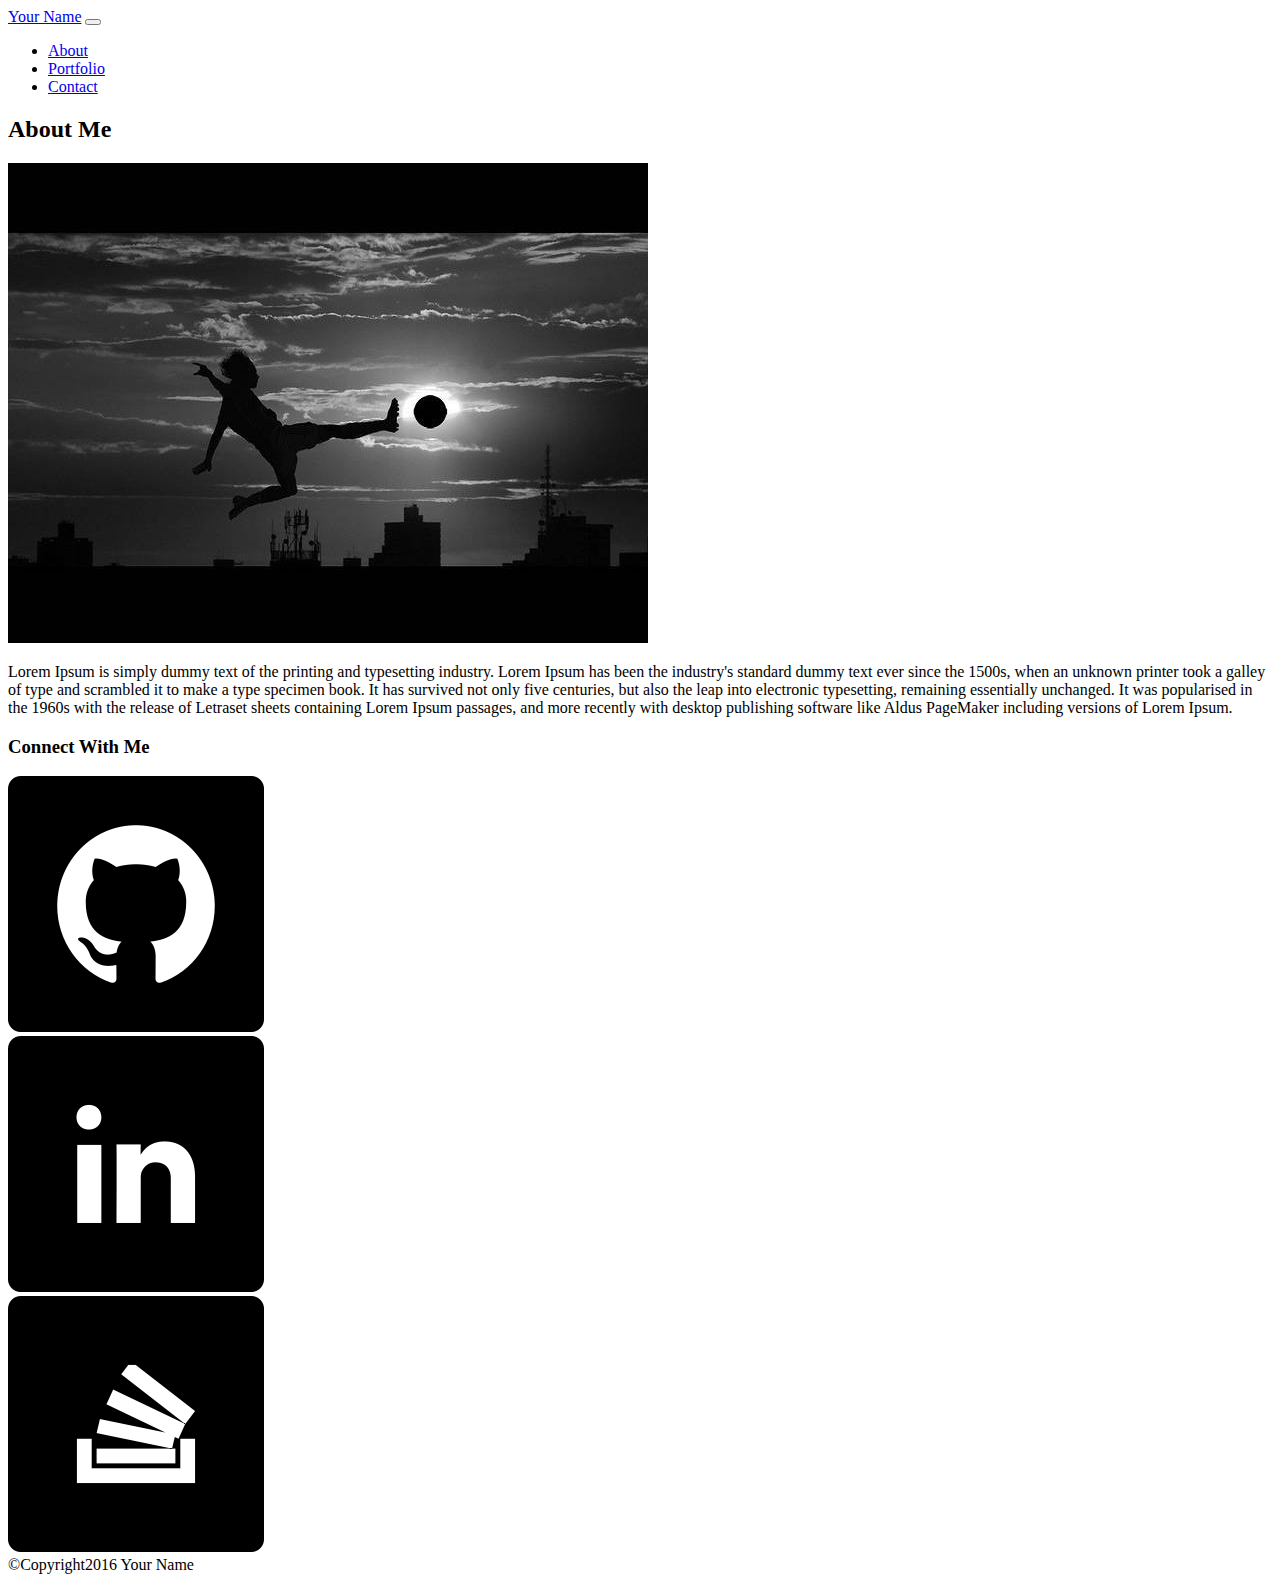
==== index.html @ 69d863bc "Initial files and initial html content for About page" ====
<!DOCTYPE html>
<html lang="en-us">
<head>
	<meta charset="UTF-8">
	<title>Bootstrap Portfolio</title>

	<!-- Bootstrap -->
	<link rel="stylesheet" href="https://stackpath.bootstrapcdn.com/bootstrap/4.1.1/css/bootstrap.min.css" integrity="sha384-WskhaSGFgHYWDcbwN70/dfYBj47jz9qbsMId/iRN3ewGhXQFZCSftd1LZCfmhktB" crossorigin="anonymous">

	<link rel="stylesheet" type="text/css" href="./assets/style.css">
</head>
<body>

	<!-- HEADER -->
	<div class="container">
		<!-- Navbar -->
		<nav class="navbar navbar-expand-lg navbar-light bg-light">
			<a class="navbar-brand" href="#">Your Name</a>
			<button class="navbar-toggler" type="button" data-toggle="collapse" data-target="#navbarNav" aria-controls="navbarNav" aria-expanded="false" aria-label="Toggle navigation">
  			<span class="navbar-toggler-icon"></span>
			</button>
			<div class="collapse navbar-collapse justify-content-end" id="navbarNav">
  			<ul class="navbar-nav">
		      <li class="nav-item">
		        <a class="nav-link" href="./index.html">About</a>
		      </li>
		      <li class="nav-item">
		        <a class="nav-link" href="./portfolio.html">Portfolio</a>
		      </li>
		      <li class="nav-item">
		        <a class="nav-link" href="./contact.html">Contact</a>
		      </li>
  			</ul>
			</div>
		</nav>

	</div>

	<!-- MAIN CONTENT -->
	<div class="container main-content">
		<div class="row">

			<!-- Main Information Section -->
			<div class="col-md-8 main-information">
				<div id="about-me">
					<h2>About Me</h2>

					<img alt="placeholder" src="./assets/images/image-placeholder.jpg">
					<p>Lorem Ipsum is simply dummy text of the printing and typesetting industry. Lorem Ipsum has been the industry's standard dummy text ever since the 1500s, when an unknown printer took a galley of type and scrambled it to make a type specimen book. It has survived not only five centuries, but also the leap into electronic typesetting, remaining essentially unchanged. It was popularised in the 1960s with the release of Letraset sheets containing Lorem Ipsum passages, and more recently with desktop publishing software like Aldus PageMaker including versions of Lorem Ipsum.</p>
				</div>
			</div>

			<!-- Connect With Me Section -->
			<div class="col-md-4 connect-with-me">
				<div id="connect-links">

					<h3>Connect With Me</h3>

					<div class="row">
						<div class="col-md-4">
							<img alt="github" src="./assets/images/github-logo.png">
						</div>
						<div class="col-md-4">
							<img alt="linkedin" src="./assets/images/linkedin-logo.png">
						</div>
						<div class="col-md-4">
							<img alt="stackoverflow" src="./assets/images/stackoverflow-logo.png">
						</div>
					</div>

				</div>
			</div>
		</div>
	</div>

	<div class="row">
		<footer class="container">
			&copy;Copyright2016 Your Name
		</footer>
	</div>

</body>
</html>
---- assets/style.css ----
* {
	box-sizing: border-box;
}
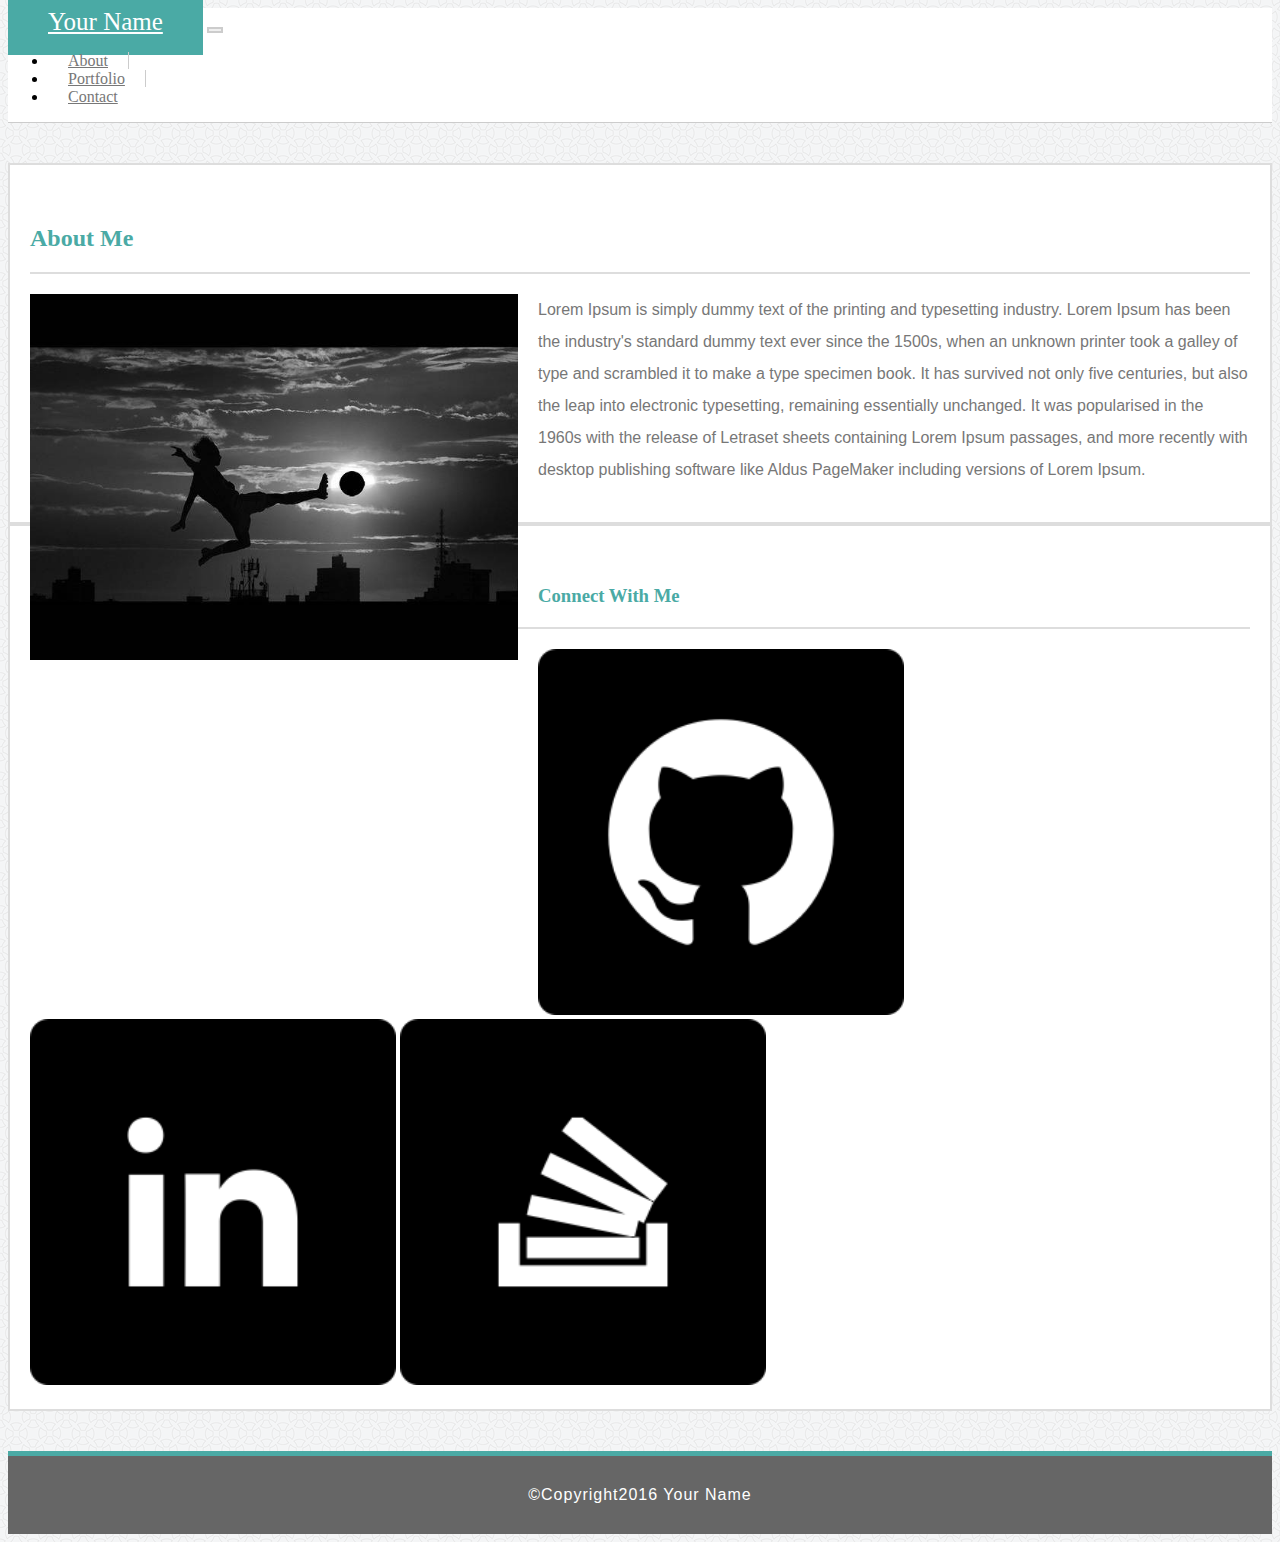
==== commit 8b523b97: "Added styling to About page" ====
--- a/index.html
+++ b/index.html
@@ -8,32 +8,39 @@
 	<link rel="stylesheet" href="https://stackpath.bootstrapcdn.com/bootstrap/4.1.1/css/bootstrap.min.css" integrity="sha384-WskhaSGFgHYWDcbwN70/dfYBj47jz9qbsMId/iRN3ewGhXQFZCSftd1LZCfmhktB" crossorigin="anonymous">
 
 	<link rel="stylesheet" type="text/css" href="./assets/style.css">
+
+	<script src="https://code.jquery.com/jquery-3.3.1.slim.min.js" integrity="sha384-q8i/X+965DzO0rT7abK41JStQIAqVgRVzpbzo5smXKp4YfRvH+8abtTE1Pi6jizo" crossorigin="anonymous"></script>
+	<script src="https://cdnjs.cloudflare.com/ajax/libs/popper.js/1.14.3/umd/popper.min.js" integrity="sha384-ZMP7rVo3mIykV+2+9J3UJ46jBk0WLaUAdn689aCwoqbBJiSnjAK/l8WvCWPIPm49" crossorigin="anonymous"></script>
+	<script src="https://stackpath.bootstrapcdn.com/bootstrap/4.1.1/js/bootstrap.min.js" integrity="sha384-smHYKdLADwkXOn1EmN1qk/HfnUcbVRZyYmZ4qpPea6sjB/pTJ0euyQp0Mk8ck+5T" crossorigin="anonymous"></script>
+
 </head>
 <body>
 
 	<!-- HEADER -->
-	<div class="container">
-		<!-- Navbar -->
-		<nav class="navbar navbar-expand-lg navbar-light bg-light">
-			<a class="navbar-brand" href="#">Your Name</a>
-			<button class="navbar-toggler" type="button" data-toggle="collapse" data-target="#navbarNav" aria-controls="navbarNav" aria-expanded="false" aria-label="Toggle navigation">
-  			<span class="navbar-toggler-icon"></span>
-			</button>
-			<div class="collapse navbar-collapse justify-content-end" id="navbarNav">
-  			<ul class="navbar-nav">
-		      <li class="nav-item">
-		        <a class="nav-link" href="./index.html">About</a>
-		      </li>
-		      <li class="nav-item">
-		        <a class="nav-link" href="./portfolio.html">Portfolio</a>
-		      </li>
-		      <li class="nav-item">
-		        <a class="nav-link" href="./contact.html">Contact</a>
-		      </li>
-  			</ul>
-			</div>
-		</nav>
+	<div class="row header-row">
+		<div class="container">
+			<!-- Navbar -->
+			<nav class="navbar navbar-expand-lg">
+				<a class="navbar-brand header-fonts" href="#">Your Name</a>
+				<button class="navbar-toggler" type="button" data-toggle="collapse" data-target="#navbarNav" aria-controls="navbarNav" aria-expanded="false" aria-label="Toggle navigation">
+	  			<span class="navbar-toggler-icon"></span>
+				</button>
+				<div class="collapse navbar-collapse justify-content-end" id="navbarNav">
+	  			<ul class="navbar-nav">
+			      <li class="nav-item">
+			        <a class="nav-link nav-link-border" href="./index.html">About</a>
+			      </li>
+			      <li class="nav-item">
+			        <a class="nav-link nav-link-border" href="./portfolio.html">Portfolio</a>
+			      </li>
+			      <li class="nav-item">
+			        <a class="nav-link" href="./contact.html">Contact</a>
+			      </li>
+	  			</ul>
+				</div>
+			</nav>
 
+		</div>
 	</div>
 
 	<!-- MAIN CONTENT -->
@@ -43,10 +50,10 @@
 			<!-- Main Information Section -->
 			<div class="col-md-8 main-information">
 				<div id="about-me">
-					<h2>About Me</h2>
+					<h2 class="header-fonts">About Me</h2>
 
 					<img alt="placeholder" src="./assets/images/image-placeholder.jpg">
-					<p>Lorem Ipsum is simply dummy text of the printing and typesetting industry. Lorem Ipsum has been the industry's standard dummy text ever since the 1500s, when an unknown printer took a galley of type and scrambled it to make a type specimen book. It has survived not only five centuries, but also the leap into electronic typesetting, remaining essentially unchanged. It was popularised in the 1960s with the release of Letraset sheets containing Lorem Ipsum passages, and more recently with desktop publishing software like Aldus PageMaker including versions of Lorem Ipsum.</p>
+					<p class="other-fonts">Lorem Ipsum is simply dummy text of the printing and typesetting industry. Lorem Ipsum has been the industry's standard dummy text ever since the 1500s, when an unknown printer took a galley of type and scrambled it to make a type specimen book. It has survived not only five centuries, but also the leap into electronic typesetting, remaining essentially unchanged. It was popularised in the 1960s with the release of Letraset sheets containing Lorem Ipsum passages, and more recently with desktop publishing software like Aldus PageMaker including versions of Lorem Ipsum.</p>
 				</div>
 			</div>
 
@@ -54,16 +61,16 @@
 			<div class="col-md-4 connect-with-me">
 				<div id="connect-links">
 
-					<h3>Connect With Me</h3>
+					<h3 class="header-fonts">Connect With Me</h3>
 
-					<div class="row">
-						<div class="col-md-4">
+					<div class="connect-links-row">
+						<div class="col">
 							<img alt="github" src="./assets/images/github-logo.png">
 						</div>
-						<div class="col-md-4">
+						<div class="col">
 							<img alt="linkedin" src="./assets/images/linkedin-logo.png">
 						</div>
-						<div class="col-md-4">
+						<div class="col">
 							<img alt="stackoverflow" src="./assets/images/stackoverflow-logo.png">
 						</div>
 					</div>
@@ -73,8 +80,8 @@
 		</div>
 	</div>
 
-	<div class="row">
-		<footer class="container">
+	<div class="row footer-row">
+		<footer class="container other-fonts">
 			&copy;Copyright2016 Your Name
 		</footer>
 	</div>
--- a/assets/style.css
+++ b/assets/style.css
@@ -1,3 +1,114 @@
 * {
 	box-sizing: border-box;
 }
+
+/* --- GENERAL STYLING --- */
+body {
+	background-image: url("./images/circles-light/circles-light.png");
+}
+
+.header-fonts {
+	font-family: 'Georgia', Times, Times New Roman, serif;
+}
+
+.other-fonts {
+	font-family: 'Arial', 'Helvetica Neue', Helvetica, sans-serif;
+}
+
+/* --- NAVBAR --- */
+.header-row {
+	background-color: #fff;
+	border-bottom: 1px solid #ccc;
+}
+
+.navbar {
+	padding: 0;
+}
+
+/* Navbar Name */
+.navbar-brand {
+	padding: 20px 40px;
+	background-color: #4aaaa5;
+	color: #fff;
+	font-size: 25px;
+}
+
+/* Navbar links */
+.navbar-nav .nav-item .nav-link {
+	color: #777;
+	padding: 0 20px;
+}
+
+.nav-link.nav-link-border {
+	border-right: 1px solid #ccc;
+}
+
+.navbar-toggler {
+	border: 2px solid #ccc;
+}
+
+/* --- FOOTER --- */
+.footer-row {
+	background-color: #666;
+	border-top: 5px solid #4aaaa5;
+}
+
+footer.container {
+	text-align: center;
+	padding: 30px 0;
+	color: #fff;
+	letter-spacing: 1px;
+}
+
+/* --- MAIN CONTENT --- */
+
+/* Overall styling: headings, containers */
+.main-content {
+	padding: 40px 0;
+}
+
+#about-me, #connect-links {
+	background: #fff;
+	padding: 20px;
+	border: 2px solid #ddd;
+}
+
+.main-content h2, .main-content h3 {
+	color: #4aaaa5;
+	font-weight: bold;
+	border-bottom: 2px solid #ddd;
+	padding: 20px 0;
+	margin-bottom: 20px;
+}
+
+/* Connect With Me Section */
+.connect-links-row {
+	width: 100%;
+	margin: 0 auto;
+}
+
+.connect-links-row .col {
+	width: 30%;
+	display: inline-block;
+	padding: 0;
+}
+
+#connect-links img {
+	width: 100%;
+}
+
+/* About Me Section */
+#about-me img {
+	width: 40%;
+	float: left;
+	margin-right: 20px;
+}
+
+#about-me p {
+	line-height: 2;
+	color: #777;
+}
+
+
+
+
